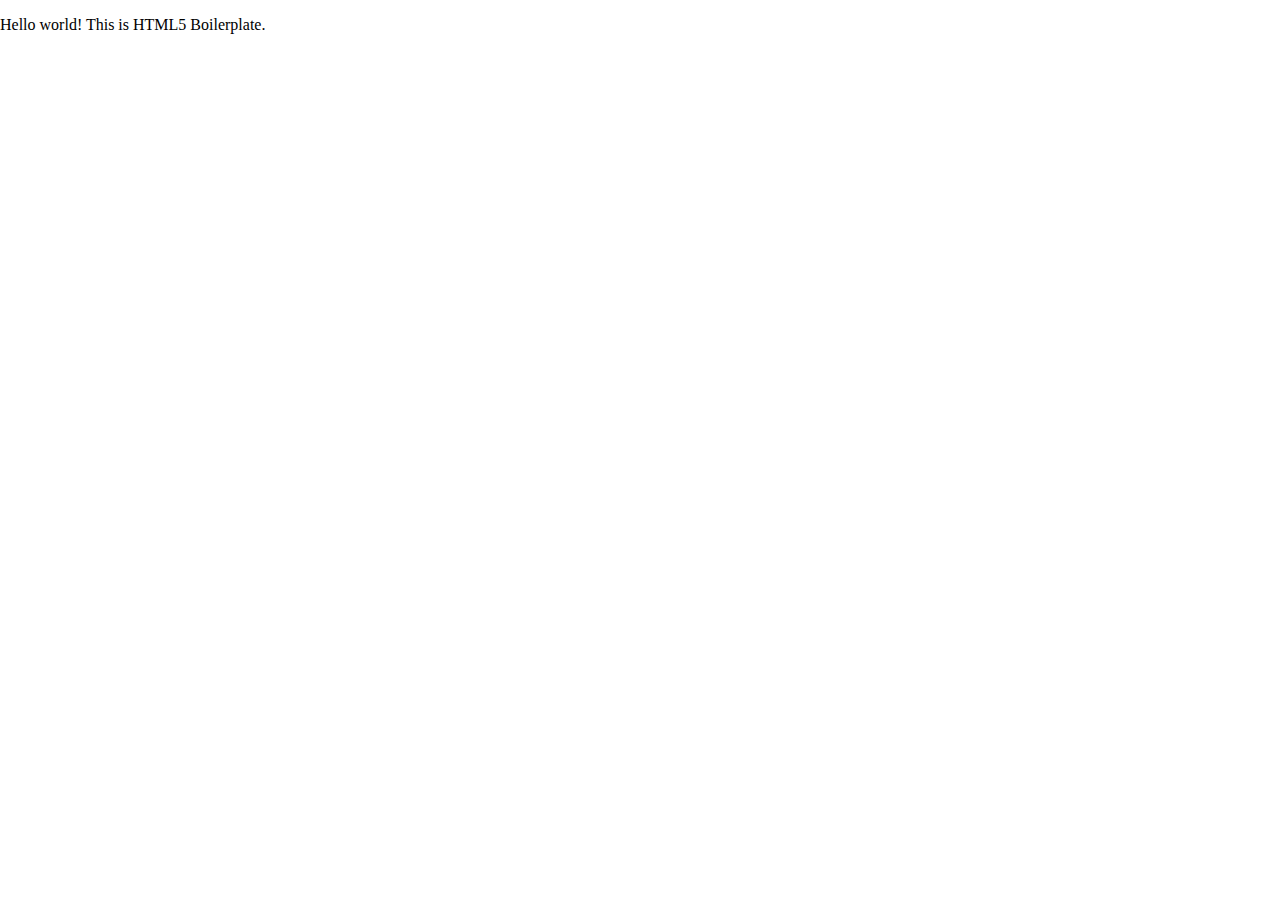
==== about/index.html @ 22f728cd "retreat website" ====
<!doctype html>
<html class="no-js" lang="">

<head>
  <meta charset="utf-8">
  <meta http-equiv="x-ua-compatible" content="ie=edge">
  <title></title>
  <meta name="description" content="">
  <meta name="viewport" content="width=device-width, initial-scale=1, shrink-to-fit=no">

  <link rel="manifest" href="site.webmanifest">
  <link rel="apple-touch-icon" href="icon.png">
  <!-- Place favicon.ico in the root directory -->

  <link rel="stylesheet" href="../css/normalize.css">
  <link rel="../stylesheet" href="css/main.css">
</head>

<body>
  <!--[if lte IE 9]>
    <p class="browserupgrade">You are using an <strong>outdated</strong> browser. Please <a href="https://browsehappy.com/">upgrade your browser</a> to improve your experience and security.</p>
  <![endif]-->

  <!-- Add your site or application content here -->
  <p>Hello world! This is HTML5 Boilerplate.</p>
  <script src="js/vendor/modernizr-3.6.0.min.js"></script>
  <script src="https://code.jquery.com/jquery-3.3.1.min.js" integrity="sha256-FgpCb/KJQlLNfOu91ta32o/NMZxltwRo8QtmkMRdAu8=" crossorigin="anonymous"></script>
  <script>window.jQuery || document.write('<script src="js/vendor/jquery-3.3.1.min.js"><\/script>')</script>
  <script src="js/plugins.js"></script>
  <script src="js/main.js"></script>

  <!-- Google Analytics: change UA-XXXXX-Y to be your site's ID. -->
  <script>
    window.ga = function () { ga.q.push(arguments) }; ga.q = []; ga.l = +new Date;
    ga('create', 'UA-XXXXX-Y', 'auto'); ga('send', 'pageview')
  </script>
  <script src="https://www.google-analytics.com/analytics.js" async defer></script>
</body>

</html>
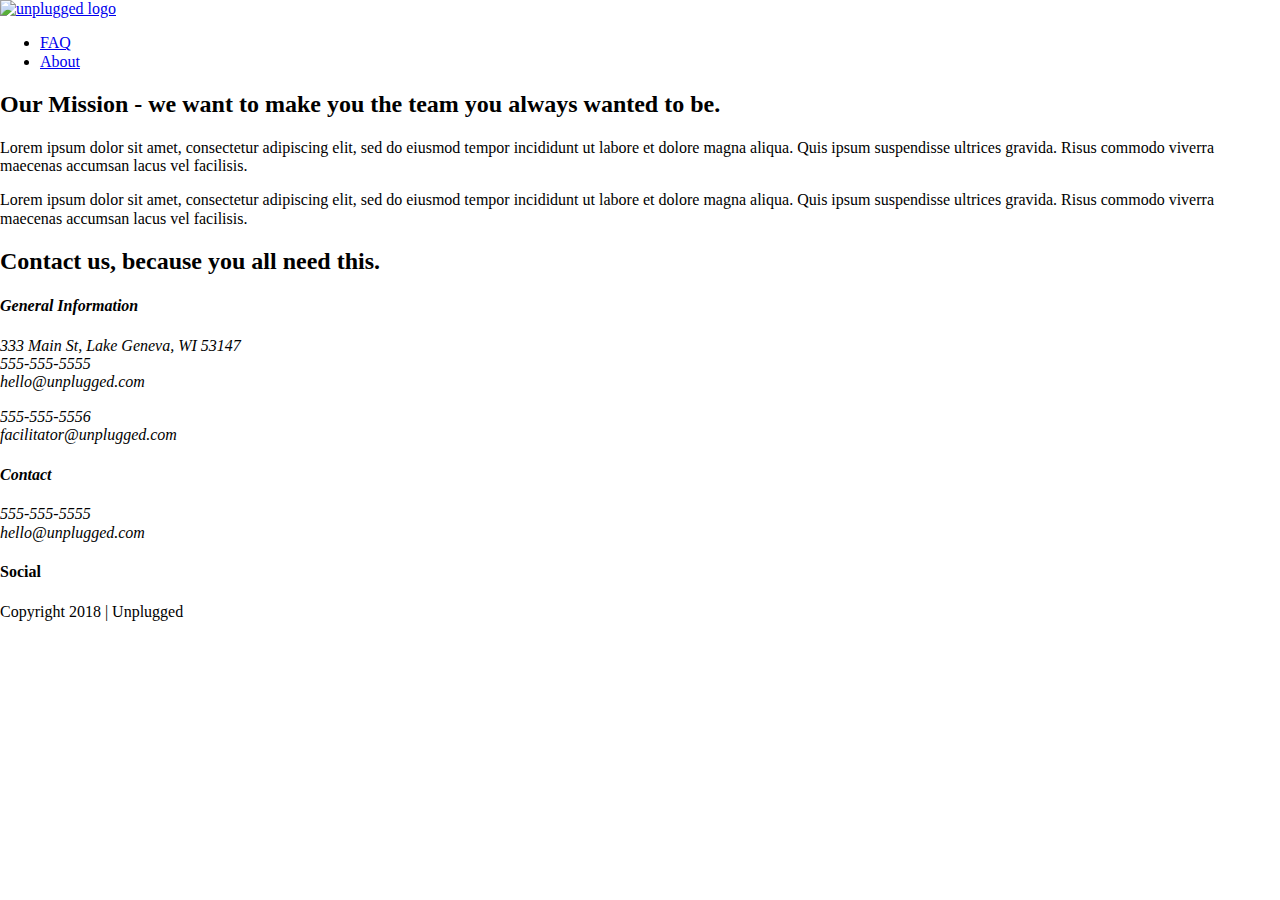
==== commit 25a3571a: "coded about page" ====
--- a/about/index.html
+++ b/about/index.html
@@ -9,7 +9,7 @@
   <meta name="viewport" content="width=device-width, initial-scale=1, shrink-to-fit=no">
 
   <link rel="manifest" href="site.webmanifest">
-  <link rel="apple-touch-icon" href="icon.png">
+  <link rel="apple-touch-icon" href="../icon.png">
   <!-- Place favicon.ico in the root directory -->
 
   <link rel="stylesheet" href="../css/normalize.css">
@@ -22,12 +22,113 @@
   <![endif]-->
 
   <!-- Add your site or application content here -->
-  <p>Hello world! This is HTML5 Boilerplate.</p>
-  <script src="js/vendor/modernizr-3.6.0.min.js"></script>
+  
+    <header>
+    <div class="content-wrapper">
+    <a href="#"> 
+        <img src="" alt="unplugged logo">
+    </a>
+        <div class="header-divider">
+        </div>
+    <nav>
+        <ul>
+            <li><a href="faq/index.html" target_blank>FAQ</a></li>
+            <li><a href="about/index.html" target_blank>About</a></li>        
+        </ul>   
+    </nav>
+    </div>
+</header>
+    
+<main>
+    <section class="mission">
+        <div class="content-wrapper">
+            <h2>Our Mission - we want to make you the team you always wanted to be.</h2>
+            
+            <div class="mission-content">
+                <p>
+                Lorem ipsum dolor sit amet, consectetur adipiscing elit, sed do eiusmod tempor incididunt ut labore et dolore magna aliqua. Quis ipsum suspendisse ultrices gravida. Risus commodo viverra maecenas accumsan lacus vel facilisis. 
+                </p>
+                <p>
+                Lorem ipsum dolor sit amet, consectetur adipiscing elit, sed do eiusmod tempor incididunt ut labore et dolore magna aliqua. Quis ipsum suspendisse ultrices gravida. Risus commodo viverra maecenas accumsan lacus vel facilisis. 
+                </p>        
+            </div>
+        </div>
+    </section><!-- mission section ends -->
+    
+    <section class="map">
+        <figure>
+        </figure>
+    </section><!-- map section ends -->
+    
+    <section class="contact-section">
+        <div class="content-wrapper">
+            <h2>Contact us, because you all need this.</h2>
+            <div class="general-contact">
+                <address class="contact">
+                    <h4>General Information</h4>
+                    <p>333 Main St, Lake Geneva, WI 53147<br>
+555-555-5555<br>
+hello@unplugged.com</p>
+                </address>
+            </div>
+            
+            <div class="facilitator-contact">
+                <address class="contact">
+                555-555-5556<br>
+facilitator@unplugged.com
+                </address>
+            </div>
+        </div>
+    
+    </section><!--contact section ends -->  
+    
+</main>
+    
+    <footer>
+    
+    <div class="content-wrapper">
+        <div class="footer-content">
+            <address class="contact">
+                <h4>Contact</h4>
+                <p>
+                    555-555-5555<br> hello@unplugged.com                
+                </p>            
+            </address>
+            
+            <div class="social">
+                <h4>Social</h4>
+                <div class="social-icons">
+                    <p><a href="https://www.facebook.com" target="_blank"></a></p>
+                    <p><a href="https://www.twitter.com" target="_blank"></a></p>
+                    <p><a href="https://www.instagram.com" target="_blank"></a></p>
+                </div>
+            
+            </div> <!--social div ends-->
+        
+        </div> <!-- footer content ends -->
+        
+        
+    </div> <!--footer content wrapper ends-->  
+    
+    <div class="copyright">
+        <p>Copyright 2018 | Unplugged</p>
+    </div>
+    
+</footer>
+    
+    
+    
+    
+    
+    
+    
+    
+    
+  <script src="../js/vendor/modernizr-3.6.0.min.js"></script>
   <script src="https://code.jquery.com/jquery-3.3.1.min.js" integrity="sha256-FgpCb/KJQlLNfOu91ta32o/NMZxltwRo8QtmkMRdAu8=" crossorigin="anonymous"></script>
-  <script>window.jQuery || document.write('<script src="js/vendor/jquery-3.3.1.min.js"><\/script>')</script>
-  <script src="js/plugins.js"></script>
-  <script src="js/main.js"></script>
+  <script>window.jQuery || document.write('<script src="../js/vendor/jquery-3.3.1.min.js"><\/script>')</script>
+  <script src="../js/plugins.js"></script>
+  <script src="../js/main.js"></script>
 
   <!-- Google Analytics: change UA-XXXXX-Y to be your site's ID. -->
   <script>
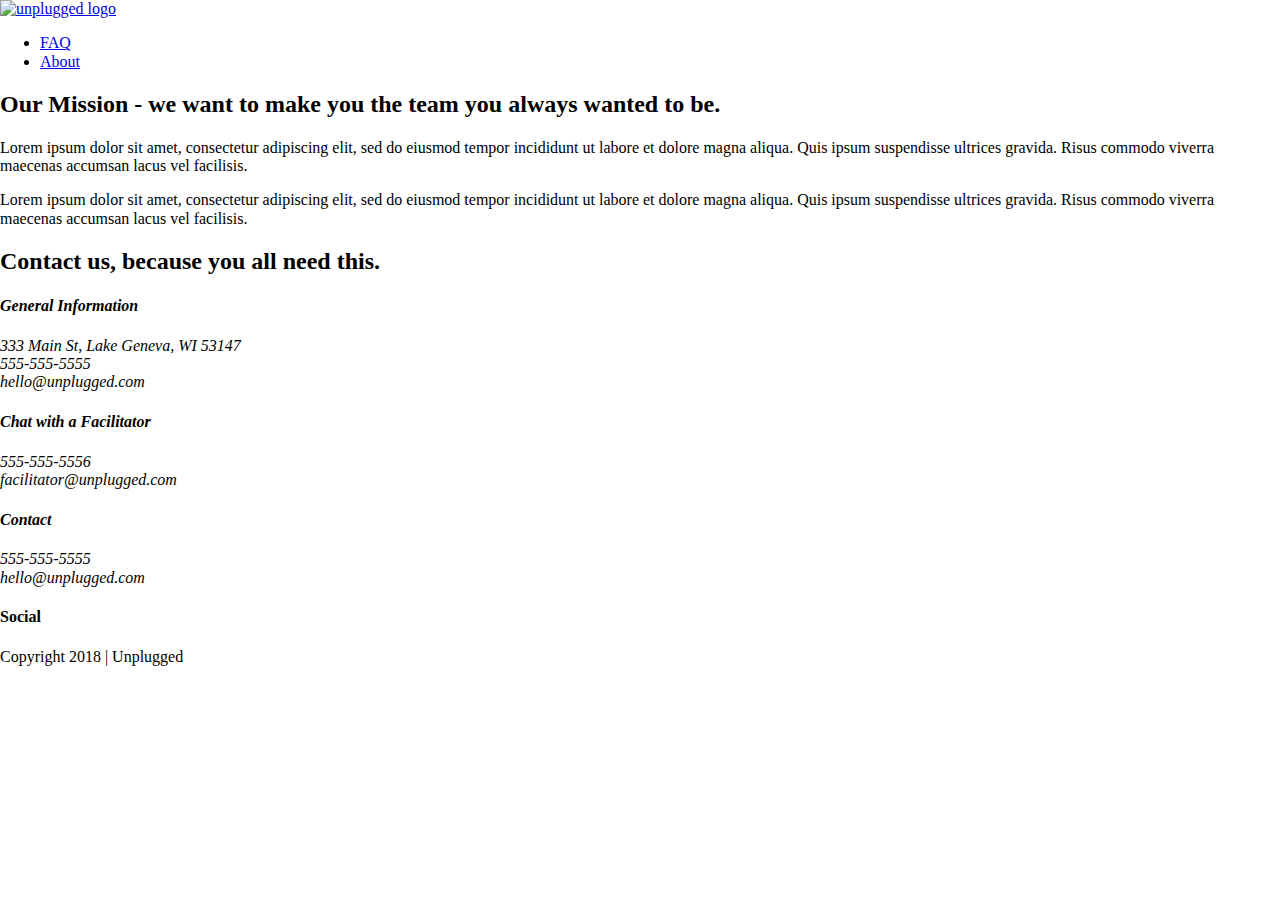
==== commit 60397a07: "corrections to about page" ====
--- a/about/index.html
+++ b/about/index.html
@@ -63,26 +63,26 @@
     <section class="contact-section">
         <div class="content-wrapper">
             <h2>Contact us, because you all need this.</h2>
-            <div class="general-contact">
-                <address class="contact">
+                <address class="contact-content">
+                    <div>
                     <h4>General Information</h4>
                     <p>333 Main St, Lake Geneva, WI 53147<br>
 555-555-5555<br>
 hello@unplugged.com</p>
-                </address>
             </div>
             
-            <div class="facilitator-contact">
-                <address class="contact">
+            <div>
+                <h4>Chat with a Facilitator</h4>
+                <p>
                 555-555-5556<br>
 facilitator@unplugged.com
-                </address>
+                </p>
             </div>
-        </div>
+        </address><!--contact content ends -->
+    </div> <!-- contact content wrapper ends -->
+</section><!--contact section ends -->  
     
-    </section><!--contact section ends -->  
-    
-</main>
+</main><!-- main warpper ends -->
     
     <footer>
     
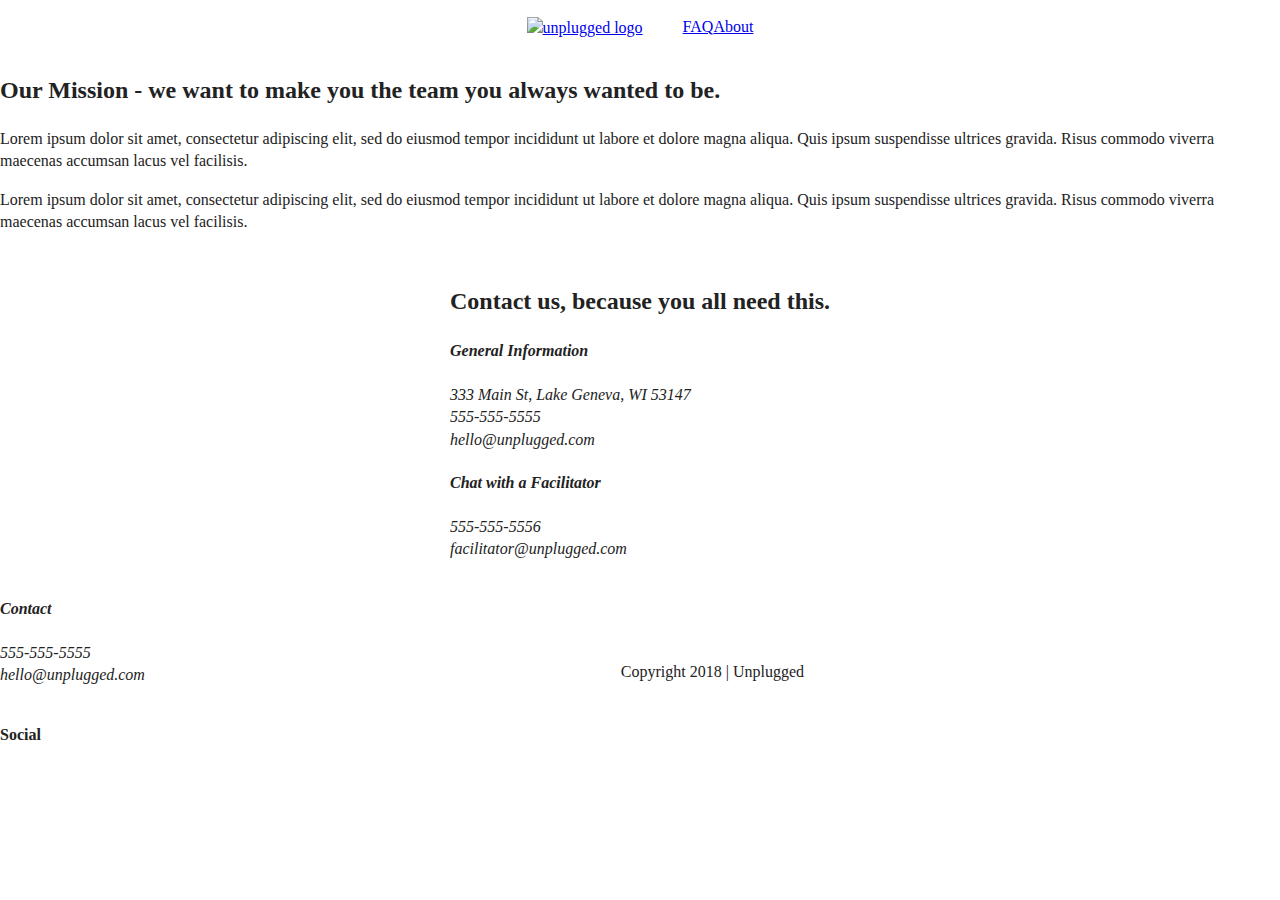
==== commit 1251619a: "css layout styles added" ====
--- a/about/index.html
+++ b/about/index.html
@@ -13,7 +13,7 @@
   <!-- Place favicon.ico in the root directory -->
 
   <link rel="stylesheet" href="../css/normalize.css">
-  <link rel="../stylesheet" href="css/main.css">
+  <link rel="stylesheet" href="../css/main.css">
 </head>
 
 <body>
@@ -32,8 +32,8 @@
         </div>
     <nav>
         <ul>
-            <li><a href="faq/index.html" target_blank>FAQ</a></li>
-            <li><a href="about/index.html" target_blank>About</a></li>        
+            <li><a href="../faq/index.html" target="_blank">FAQ</a></li>
+            <li><a href="../about/index.html" target="_blank">About</a></li>        
         </ul>   
     </nav>
     </div>
--- a/css/main.css
+++ b/css/main.css
@@ -0,0 +1,462 @@
+/*! HTML5 Boilerplate v6.1.0 | MIT License | https://html5boilerplate.com/ */
+
+/*
+ * What follows is the result of much research on cross-browser styling.
+ * Credit left inline and big thanks to Nicolas Gallagher, Jonathan Neal,
+ * Kroc Camen, and the H5BP dev community and team.
+ */
+
+/* ==========================================================================
+   Base styles: opinionated defaults
+   ========================================================================== */
+
+html {
+    color: #222;
+    font-size: 1em;
+    line-height: 1.4;
+}
+
+/*
+ * Remove text-shadow in selection highlight:
+ * https://twitter.com/miketaylr/status/12228805301
+ *
+ * Vendor-prefixed and regular ::selection selectors cannot be combined:
+ * https://stackoverflow.com/a/16982510/7133471
+ *
+ * Customize the background color to match your design.
+ */
+
+::-moz-selection {
+    background: #b3d4fc;
+    text-shadow: none;
+}
+
+::selection {
+    background: #b3d4fc;
+    text-shadow: none;
+}
+
+/*
+ * A better looking default horizontal rule
+ */
+
+hr {
+    display: block;
+    height: 1px;
+    border: 0;
+    border-top: 1px solid #ccc;
+    margin: 1em 0;
+    padding: 0;
+}
+
+/*
+ * Remove the gap between audio, canvas, iframes,
+ * images, videos and the bottom of their containers:
+ * https://github.com/h5bp/html5-boilerplate/issues/440
+ */
+
+audio,
+canvas,
+iframe,
+img,
+svg,
+video {
+    vertical-align: middle;
+}
+
+/*
+ * Remove default fieldset styles.
+ */
+
+fieldset {
+    border: 0;
+    margin: 0;
+    padding: 0;
+}
+
+/*
+ * Allow only vertical resizing of textareas.
+ */
+
+textarea {
+    resize: vertical;
+}
+
+/* ==========================================================================
+   Browser Upgrade Prompt
+   ========================================================================== */
+
+.browserupgrade {
+    margin: 0.2em 0;
+    background: #ccc;
+    color: #000;
+    padding: 0.2em 0;
+}
+
+/* ==========================================================================
+   Author's custom styles
+   ========================================================================== */
+
+
+/*-------base header/footer styles ------*/
+
+header,
+footer {
+    display: flex;
+    justify-content: center;
+    align-items: center;
+    flex-flow: row wrap;
+}
+
+
+header .content-wrapper {
+    display: flex;
+    justify-content: center;
+    align-items: center;
+    flex-flow: row wrap;
+}
+
+header nav {
+    display: flex;
+    justify-content: space-around;
+    align-items: center;
+    flex-flow: row wrap;
+    
+}
+
+header nav ul {
+    display: flex;
+    justify-content: space-around;
+    list-style-type: none;
+    
+}
+
+
+.header-divider {
+    justify-content: center;
+    
+}
+
+header figure(
+
+)
+
+footer .social-icons {
+    display: flex;
+    justify-content: space-around;
+    align-items: center;
+}
+
+footer .social-icons p {
+  display: flex;
+  justify-content: center;
+  align-items: center;
+}
+
+footer .social {
+  display: flex;
+  justify-content: space-between;
+  align-items: center;
+}
+
+
+
+/*-------mobile styles homepage-------*/
+
+
+/*hero area*/
+
+.hero-area {
+    display: flex;
+    justify-content: center;
+    flex-flow: row wrap;
+    
+}
+
+/*aside*/
+
+aside {
+    display: flex;
+    justify-content: center;
+    flex-flow: row wrap;
+    align-items: center;
+    
+}
+
+
+.form-description {
+    display: flex;
+    justify-content: center;
+    flex-flow: row wrap;
+    align-items: center;
+    
+}
+
+.form {
+    
+}
+
+
+/*features*/
+
+.features {
+    display: flex;
+  justify-content: center;
+  flex-flow: row wrap;
+}
+
+.features .features-items {
+  display: flex;
+  justify-content: center;
+  align-items: center;
+  flex-flow: row wrap;
+}
+
+.features article {
+    
+}
+
+.features-item-description p {
+    
+    
+}
+
+/*reviews*/
+
+.reviews {
+    display: flex;
+  justify-content: center;
+  flex-flow: row wrap;
+}
+
+.reviews article {
+    
+}
+
+
+/*=========About page=========*/
+
+.mission {
+     display: flex;
+  justify-content: center;
+  align-items: center;
+  flex-flow: row wrap;
+}
+
+.contact-section {
+  display: flex;
+  justify-content: center;
+  align-items: center;
+  flex-flow: row wrap;
+}
+
+
+/*===========FAQ page=========*/
+
+.faq {
+  display: flex;
+  justify-content: center;
+  align-items: center;
+  flex-flow: row wrap;
+}
+
+.faq .content-wrapper {
+  display: flex;
+  justify-content: center;
+  align-items: center;
+  flex-flow: row wrap;
+}
+
+
+/*footer styles*/
+
+.footer-content {
+    
+    
+}
+
+.social {
+    
+}
+
+.copyright {
+    clear: both;
+    margin: auto;
+}
+
+
+
+
+
+/* ==========================================================================
+   Helper classes
+   ========================================================================== */
+
+/*
+ * Hide visually and from screen readers
+ */
+
+.hidden {
+    display: none !important;
+}
+
+/*
+ * Hide only visually, but have it available for screen readers:
+ * https://snook.ca/archives/html_and_css/hiding-content-for-accessibility
+ *
+ * 1. For long content, line feeds are not interpreted as spaces and small width
+ *    causes content to wrap 1 word per line:
+ *    https://medium.com/@jessebeach/beware-smushed-off-screen-accessible-text-5952a4c2cbfe
+ */
+
+.visuallyhidden {
+    border: 0;
+    clip: rect(0 0 0 0);
+    height: 1px;
+    margin: -1px;
+    overflow: hidden;
+    padding: 0;
+    position: absolute;
+    width: 1px;
+    white-space: nowrap; /* 1 */
+}
+
+/*
+ * Extends the .visuallyhidden class to allow the element
+ * to be focusable when navigated to via the keyboard:
+ * https://www.drupal.org/node/897638
+ */
+
+.visuallyhidden.focusable:active,
+.visuallyhidden.focusable:focus {
+    clip: auto;
+    height: auto;
+    margin: 0;
+    overflow: visible;
+    position: static;
+    width: auto;
+    white-space: inherit;
+}
+
+/*
+ * Hide visually and from screen readers, but maintain layout
+ */
+
+.invisible {
+    visibility: hidden;
+}
+
+/*
+ * Clearfix: contain floats
+ *
+ * For modern browsers
+ * 1. The space content is one way to avoid an Opera bug when the
+ *    `contenteditable` attribute is included anywhere else in the document.
+ *    Otherwise it causes space to appear at the top and bottom of elements
+ *    that receive the `clearfix` class.
+ * 2. The use of `table` rather than `block` is only necessary if using
+ *    `:before` to contain the top-margins of child elements.
+ */
+
+.clearfix:before,
+.clearfix:after {
+    content: " "; /* 1 */
+    display: table; /* 2 */
+}
+
+.clearfix:after {
+    clear: both;
+}
+
+/* ==========================================================================
+   EXAMPLE Media Queries for Responsive Design.
+   These examples override the primary ('mobile first') styles.
+   Modify as content requires.
+   ========================================================================== */
+
+@media only screen and (min-width: 35em) {
+    /* Style adjustments for viewports that meet the condition */
+}
+
+@media print,
+       (-webkit-min-device-pixel-ratio: 1.25),
+       (min-resolution: 1.25dppx),
+       (min-resolution: 120dpi) {
+    /* Style adjustments for high resolution devices */
+}
+
+/* ==========================================================================
+   Print styles.
+   Inlined to avoid the additional HTTP request:
+   https://www.phpied.com/delay-loading-your-print-css/
+   ========================================================================== */
+
+@media print {
+    *,
+    *:before,
+    *:after {
+        background: transparent !important;
+        color: #000 !important; /* Black prints faster */
+        -webkit-box-shadow: none !important;
+        box-shadow: none !important;
+        text-shadow: none !important;
+    }
+
+    a,
+    a:visited {
+        text-decoration: underline;
+    }
+
+    a[href]:after {
+        content: " (" attr(href) ")";
+    }
+
+    abbr[title]:after {
+        content: " (" attr(title) ")";
+    }
+
+    /*
+     * Don't show links that are fragment identifiers,
+     * or use the `javascript:` pseudo protocol
+     */
+
+    a[href^="#"]:after,
+    a[href^="javascript:"]:after {
+        content: "";
+    }
+
+    pre {
+        white-space: pre-wrap !important;
+    }
+    pre,
+    blockquote {
+        border: 1px solid #999;
+        page-break-inside: avoid;
+    }
+
+    /*
+     * Printing Tables:
+     * http://css-discuss.incutio.com/wiki/Printing_Tables
+     */
+
+    thead {
+        display: table-header-group;
+    }
+
+    tr,
+    img {
+        page-break-inside: avoid;
+    }
+
+    p,
+    h2,
+    h3 {
+        orphans: 3;
+        widows: 3;
+    }
+
+    h2,
+    h3 {
+        page-break-after: avoid;
+    }
+}
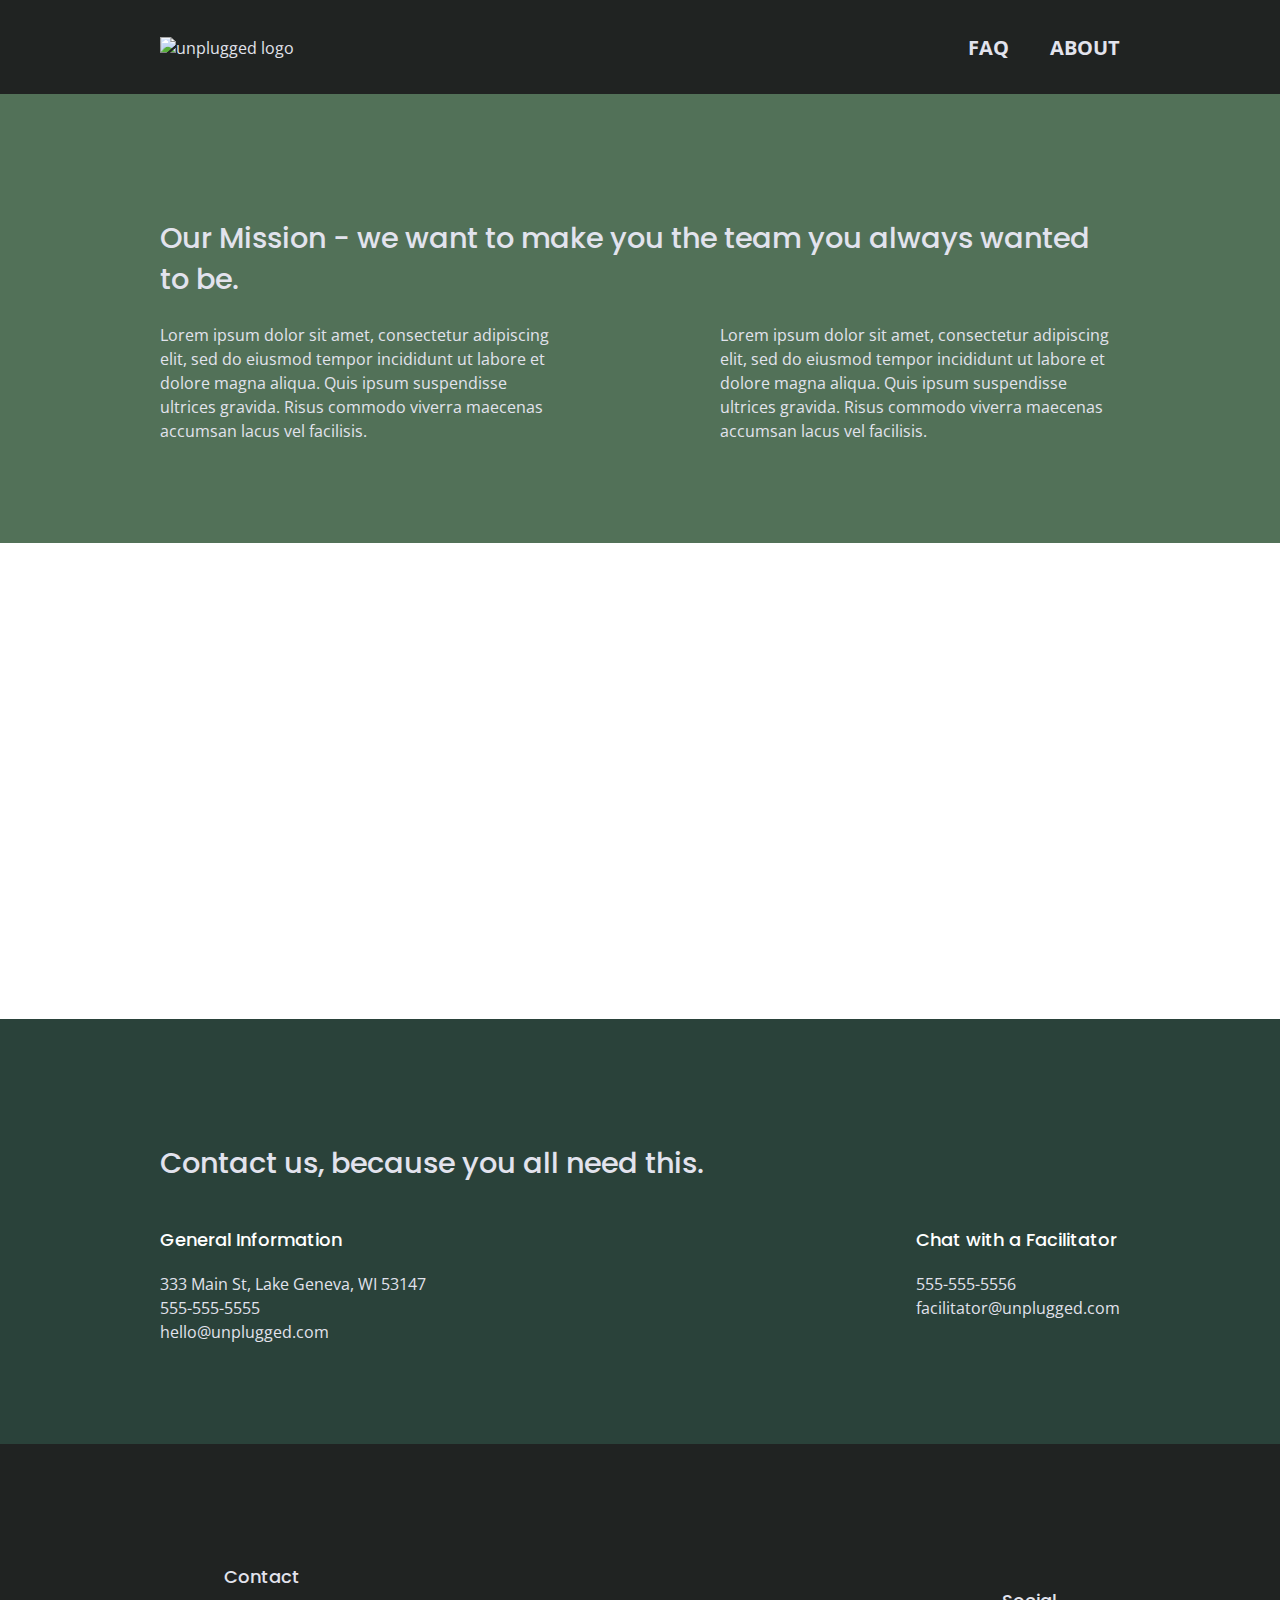
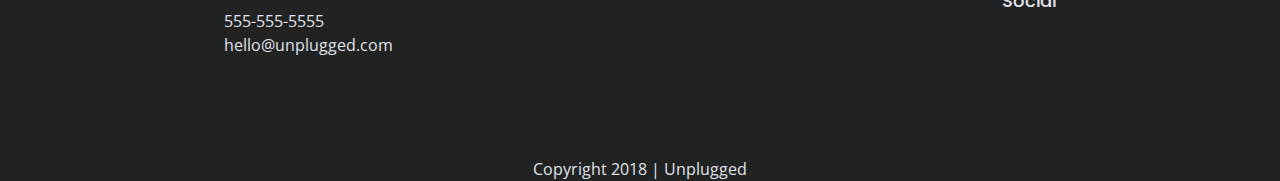
==== commit 1d9b117b: "iframe added" ====
--- a/about/index.html
+++ b/about/index.html
@@ -14,6 +14,8 @@
 
   <link rel="stylesheet" href="../css/normalize.css">
   <link rel="stylesheet" href="../css/main.css">
+    <!-- Google Fonts -->
+<link href="https://fonts.googleapis.com/css?family=Open+Sans:400,700|Poppins:500,700" rel="stylesheet">
 </head>
 
 <body>
@@ -57,6 +59,7 @@
     
     <section class="map">
         <figure>
+            <iframe src="https://www.google.com/maps/embed?pb=!1m18!1m12!1m3!1d2485.069296298254!2d-0.24283804922064678!3d51.4752423207758!2m3!1f0!2f0!3f0!3m2!1i1024!2i768!4f13.1!3m3!1m2!1s0x48760e55d57936c3%3A0xb6bf6573d5e79a10!2sOlympic+Studios!5e0!3m2!1sen!2suk!4v1547724077873" width="600" height="450" frameborder="0" style="border:0" allowfullscreen></iframe>
         </figure>
     </section><!-- map section ends -->
     
--- a/css/main.css
+++ b/css/main.css
@@ -97,6 +97,70 @@
    Author's custom styles
    ========================================================================== */
 
+/*----------general styles-----------*/
+
+html {
+    font-size: 16px;
+}
+
+body {
+    color: #e2e3ed;
+    font-family: 'Open Sans', sans-serif;
+    font-size: 1em;
+    text-align: left;
+}
+
+ul, ol {
+    list-style-type: none;
+}
+
+h2 {
+    font-family: 'Poppins', sans-serif;
+    font-size: 1.8em;
+    font-weight: 500;
+}
+ 
+h3, 
+h4 {
+    font-family: 'Poppins', sans-serif;
+    font-size: 1.125em;
+    font-weight: 500;
+    margin: 20px 0;
+}
+
+a {
+     color: #e2e3ed;
+     text-decoration: none;
+}
+
+p {
+    line-height: 1.5em;
+    font-size: 1em;
+    margin: 0;
+}
+
+figure {
+  margin: 0;
+}
+ 
+address {
+ font-style: normal;
+}
+ 
+.content-wrapper {
+    width: 90%;
+    margin: 50px 0;
+}
+
+img {
+    width: 100%;
+}
+
+/*--------base styles mobile----------*/
+
+
+
+
 
 /*-------base header/footer styles ------*/
 
@@ -106,6 +170,11 @@
     justify-content: center;
     align-items: center;
     flex-flow: row wrap;
+    background-color: #202322;    
+}
+
+header {
+    padding: 15px 0;
 }
 
 
@@ -114,6 +183,14 @@
     justify-content: center;
     align-items: center;
     flex-flow: row wrap;
+    margin: 0;
+}
+
+.header-divider {
+  width: 100%;
+  height: 1px;
+  margin: 10px 0 20px 0;
+    background: #3a3a3a; 
 }
 
 header nav {
@@ -121,14 +198,20 @@
     justify-content: space-around;
     align-items: center;
     flex-flow: row wrap;
-    
+    width: 60%;
+    font-size: 1.125em;
+  font-weight: 700;
+    text-transform: uppercase;    
 }
 
 header nav ul {
     display: flex;
     justify-content: space-around;
-    list-style-type: none;
-    
+    width: 100%;    
+}
+
+header nav ul li {
+  font-size: 1.125em;
 }
 
 
@@ -140,6 +223,17 @@
 header figure(
 
 )
+
+
+footer {
+    /*color: #ffffff;*/
+    text-align: center;
+    flex-direction: column;
+}
+
+footer p {
+  margin: 0;
+}
 
 footer .social-icons {
     display: flex;
@@ -159,6 +253,19 @@
   align-items: center;
 }
 
+footer .content-wrapper {
+    width: 55%;
+    margin: 50px 0;
+}
+
+footer .contact {
+  margin-bottom: 50px;
+}
+
+footer .copyright {
+  margin: 20px 0;
+}
+
 
 
 /*-------mobile styles homepage-------*/
@@ -170,7 +277,14 @@
     display: flex;
     justify-content: center;
     flex-flow: row wrap;
-    
+    background: url('../img/jake-melara-30679-unsplash.jpg') center no-repeat #333;
+    background-size: cover;
+    height: 37.5em;
+    
+}
+
+.hero-area h1 {
+  font-size: 2.25em;
 }
 
 /*aside*/
@@ -180,9 +294,10 @@
     justify-content: center;
     flex-flow: row wrap;
     align-items: center;
-    
-}
-
+  background-color: #527158;
+    color: #e2e3ed;
+    
+}
 
 .form-description {
     display: flex;
@@ -192,8 +307,27 @@
     
 }
 
-.form {
-    
+input[type=text] {
+    box-sizing: border-box;
+    width: 100%;
+    color: #9d9ea4;
+    font-style: italic;
+    background-color: #e1e2ea;
+    padding: 10px 0;
+}
+
+input[type=button] {
+    width: 100%;
+    margin-top: 20px;
+    padding: 10px 0;
+    background-color: #2a423a;
+    font-family: 'Poppins', Helvetica, Arial, sans-serif;
+    color: #e2e3ed;
+    font-size: 1.5em;
+    font-weight: 500;
+    border: none;
+    text-transform: uppercase;
+    text-align: center;
 }
 
 
@@ -203,7 +337,11 @@
     display: flex;
   justify-content: center;
   flex-flow: row wrap;
-}
+   /*color: 000000;*/
+background: url('../img/dark-background-retreat.jpg') no-repeat center;
+    background-size: cover;
+}
+
 
 .features .features-items {
   display: flex;
@@ -213,8 +351,23 @@
 }
 
 .features article {
-    
-}
+    width: 55%;
+    margin: 30px 0;
+}
+
+
+.features p {
+  text-align: center;
+  margin: 0;
+}
+
+
+/*.features h2 {
+  margin-bottom: 60px;
+} 
+
+*/
+
 
 .features-item-description p {
     
@@ -227,20 +380,32 @@
     display: flex;
   justify-content: center;
   flex-flow: row wrap;
-}
-
-.reviews article {
-    
+    background-color: #2a423a;
+    color: #e2e3ed;
+}
+
+
+
+.reviews h2 {
+  margin-bottom: 40px;
+  line-height: 1;
+}
+
+.reviews h3 {
+    width: 55%;
+    margin: 20px 0;
 }
 
 
 /*=========About page=========*/
 
 .mission {
-     display: flex;
-  justify-content: center;
-  align-items: center;
-  flex-flow: row wrap;
+    display: flex;
+  justify-content: center;
+  align-items: center;
+  flex-flow: row wrap;
+    background-color: #527158;
+    color: #e2e3ed;
 }
 
 .contact-section {
@@ -248,8 +413,37 @@
   justify-content: center;
   align-items: center;
   flex-flow: row wrap;
-}
-
+    background-color: #2a423a;
+}
+
+.contact-section h2, p {
+    color: #e2e3ed;
+}
+
+.contact-section h4 {
+    color: #ffffff;
+}
+
+/*.contact-content p {
+  margin: 0;
+}*/
+
+.map figure {
+    position:relative;
+    padding-bottom: 37.2%;
+    width: 100%;
+    height: 0;
+    overflow: hidden;
+}
+
+.map iframe {
+    width: 100%;
+    height: 100%;
+    position:absolute;
+    top: 0;
+    left: 0;
+    
+}
 
 /*===========FAQ page=========*/
 
@@ -258,13 +452,34 @@
   justify-content: center;
   align-items: center;
   flex-flow: row wrap;
+    color: #e2e3ed;
+    background-color: #527158;
 }
 
 .faq .content-wrapper {
+margin: 50px 0 0 0;
   display: flex;
   justify-content: center;
   align-items: center;
   flex-flow: row wrap;
+    
+}
+
+.faq h2 {
+  margin-bottom: 40px;
+  line-height: 1;
+}
+
+
+.faq-content h4 {
+  line-height: 1.333;
+  font-weight: 500;
+}
+
+
+
+.faq-content {
+  margin-bottom: 50px;
 }
 
 
@@ -279,10 +494,6 @@
     
 }
 
-.copyright {
-    clear: both;
-    margin: auto;
-}
 
 
 
@@ -374,8 +585,309 @@
    Modify as content requires.
    ========================================================================== */
 
-@media only screen and (min-width: 35em) {
-    /* Style adjustments for viewports that meet the condition */
+@media only screen and (min-width: 768px) {
+    /* Tablet styles here */
+
+/*general styles*/
+
+.content-wrapper {
+    max-width: 640px;
+    margin: 100px 0;
+    }
+        
+           
+        
+/*header styles*/
+
+
+header {
+    justify-content: space-around;
+}
+
+header .content-wrapper {
+    justify-content: space-between;
+    width: 100%;
+}
+    
+      header figure {
+    width: 30%;
+  }
+
+header nav {
+    width: 20%;
+        
+    }
+    
+
+header nav ul {
+    justify-content: space-between;
+    
+}
+
+
+.header-divider {
+    display: none;
+}
+
+
+/*hero area*/
+
+
+
+/*aside*/
+
+aside .content-wrapper {
+    display: flex;
+    justify-content: space-between;
+    flex-flow: row-wrap;
+    margin: 50px 0;
+}
+
+.form-description  {
+    width: 35%;
+    margin: 0;
+}
+
+.form {
+    width: 35%;
+    margin: 0;
+}
+
+
+/*features*/
+
+.features article {
+    display: flex;
+    justify-content: center;
+    flex-flow: column wrap;
+    align-items: center;
+    flex-basis: 50%;
+
+}
+    
+    .features-item-description {
+        width: 50%;
+    }
+
+/*reviews*/
+    
+
+.reviews h2 {
+    width: 90%;
+}
+
+ 
+  .reviews article div {
+    width: 49%;
+  }
+    
+    .reviews article figure {
+        width: 49%;
+    }
+    
+    .reviews article {
+        display: flex;
+        justify-content: space-between;
+    } 
+    
+    .reviews h3 {
+    width: 55%;
+    margin: 0;
+}
+
+/*footer styles*/
+
+footer .content-wrapper {   
+    width: 65%;
+    margin: 100px 0;
+}
+
+.footer-content {
+    display: flex;
+    justify-content: space-between;
+    align-items: center;
+   
+}
+  
+footer .contact {
+    margin-bottom: 0;
+  }
+    
+
+    footer .copyright {
+        width: 100%;
+        margin: auto;
+        justify-content: center;
+        align-items: center;
+        display: flex;
+    }
+
+    
+
+    
+/*----------About page----------*/
+
+
+/*.mission {
+     display: flex;
+  justify-content: center;
+  align-items: center;
+  flex-flow: row wrap;
+}
+
+.contact-section {
+  display: flex;
+  justify-content: center;
+  align-items: center;
+  flex-flow: row wrap;
+}*/
+
+
+.mission-content {
+    display: flex;
+    justify-content: space-between;
+    align-items: center; 
+   
+}
+
+
+.mission-content p {
+   width: 40%;
+}
+
+.contact-content {
+    display: flex;
+    justify-content: space-between;
+  align-items: flex-start;
+}
+    
+      .contact-section .content-wrapper h2 {
+    width: 80%;
+}
+
+ /*----------FAQ page---------*/
+
+
+
+/*.faq {
+  display: flex;
+  justify-content: center;
+  align-items: center;
+  flex-flow: row wrap;
+}
+
+.faq .content-wrapper {
+    /*margin: 50px 0 0 0;*/
+  /*display: flex;
+  justify-content: center;
+  align-items: center;
+  flex-flow: row wrap;
+}
+*/
+
+
+.faq .content-wrapper {
+    justify-content: space-between;
+
+}
+
+.faq-content {
+
+    flex-basis: 40%; 
+}
+
+.faq h2 {
+    width: 100%;
+}
+}
+
+
+@media only screen and (min-width: 1200px) {
+    /* Desktop styles here */
+    
+    
+/*general styles*/
+    
+ .content-wrapper {
+      max-width: 960px;
+    }
+    
+    
+/*header styles*/
+    
+    
+ /* Aside */
+  aside .content-wrapper {
+    justify-content: space-around;
+  }
+    
+ 
+    
+ .form-description  {
+    width: 30%;
+ 
+}
+
+.form {
+    width: 30%;
+  
+}
+    
+    
+/*features*/
+    
+    .features article {
+flex-basis: 33%;
+    }
+    
+    
+   /* Reviews */
+  .reviews article div {
+    width: 40%;
+  } 
+    
+    
+    .reviews h3 {
+        font-size: 1.6em;
+        width: 60%;
+        margin-bottom: 5%;
+    }
+    
+ /*-------About page-------*/ 
+    
+
+    .mission-content p {
+        flex-basis: 400px;
+    }
+    
+      .mission h2 {
+        width: 100%;
+    } 
+    
+    
+    .contact-section {
+        width: 100%;
+    }
+    
+    .content-wrapper h2 {
+        width: 100%;
+    }
+    
+    
+  /*--------FAQ page-------*/
+    
+
+   .faq h2 {
+    width: 100%;
+  }
+
+    
+    .faq-content {
+    flex-basis: 35%;
+  }
+    
+    
+    
 }
 
 @media print,
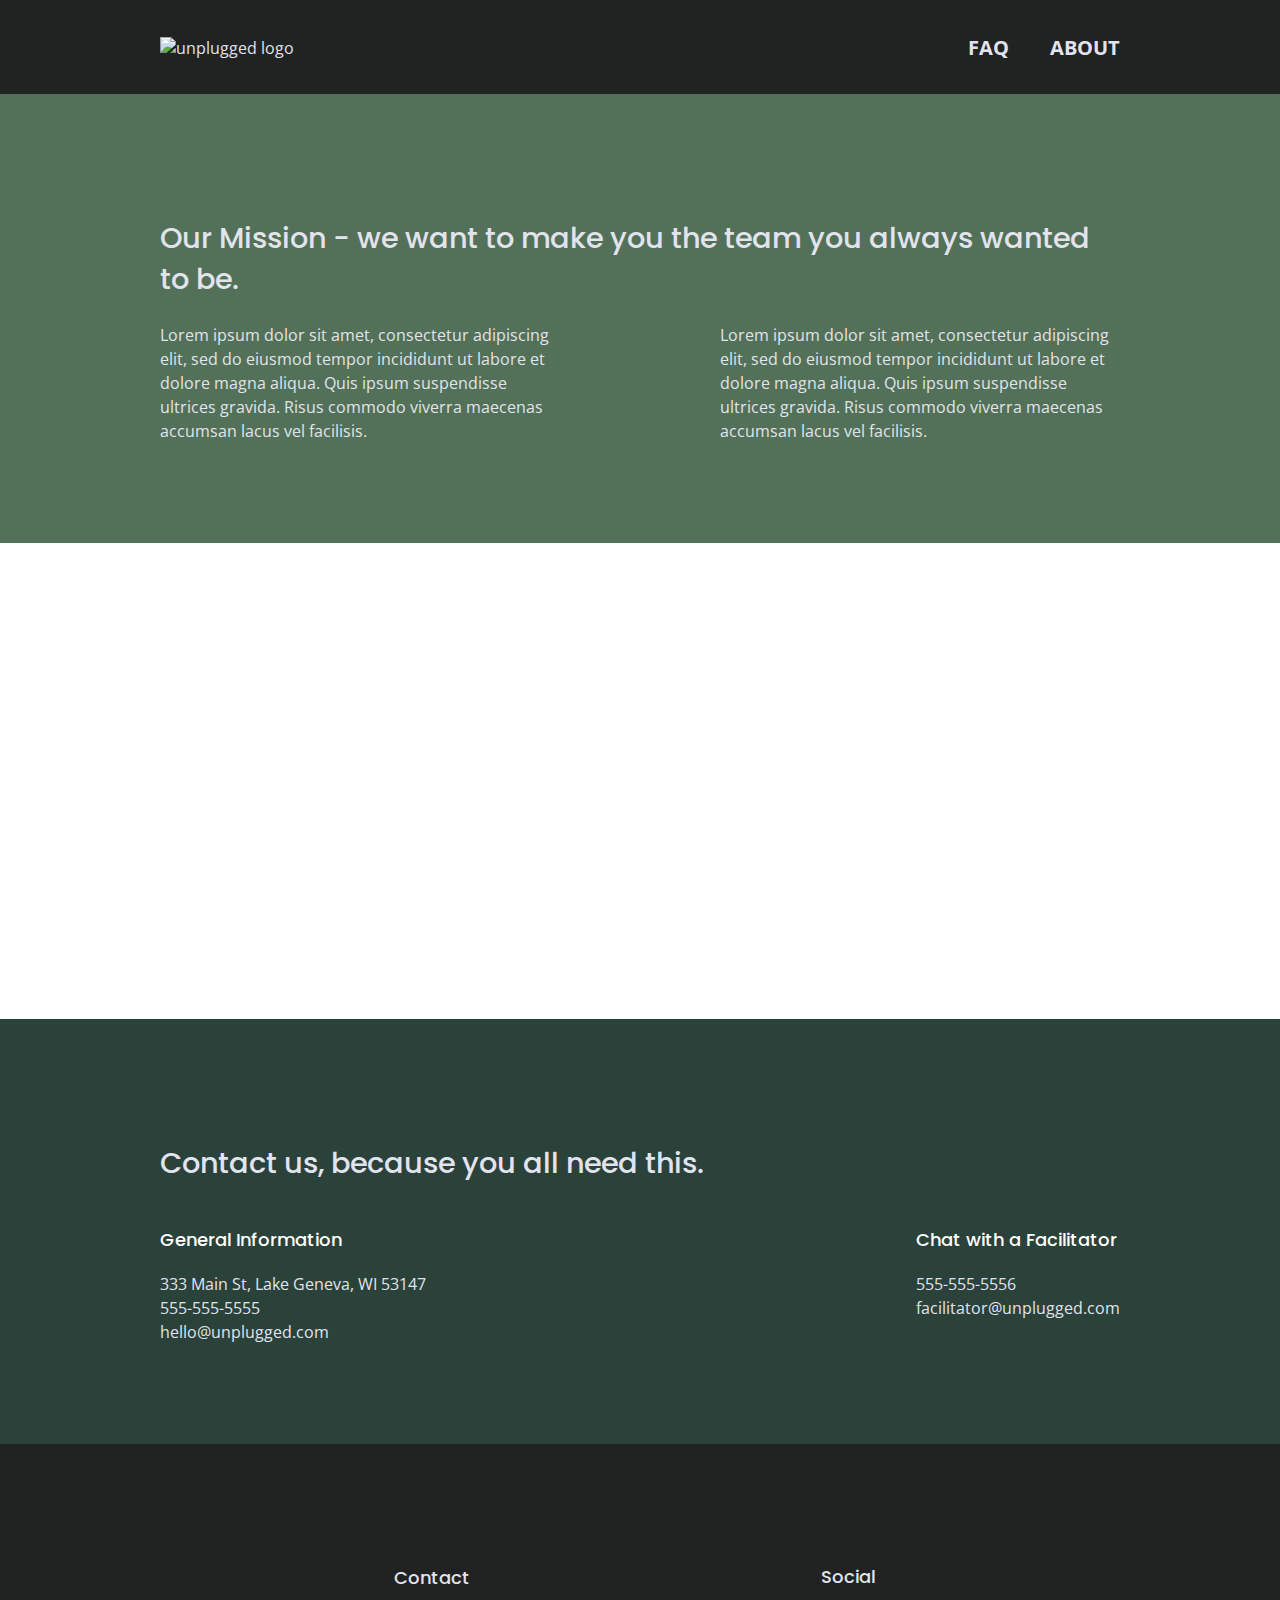
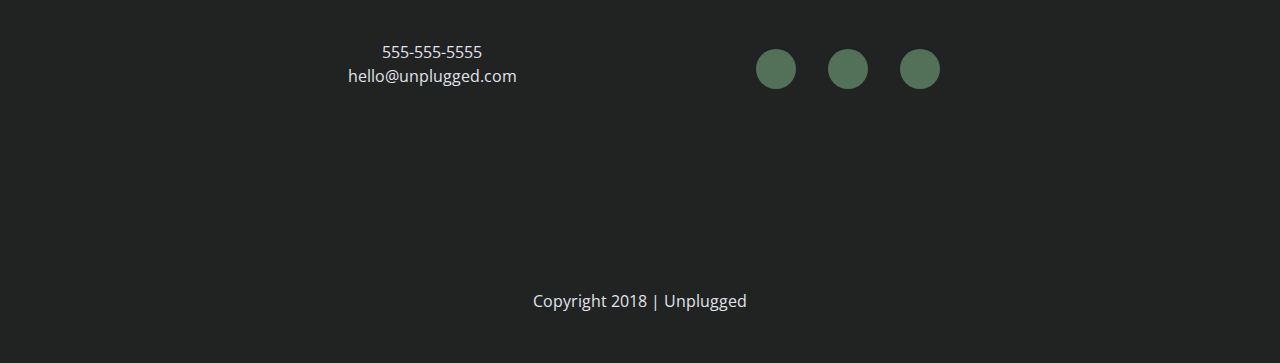
==== commit 1dcac3e0: "footer finished on all pages" ====
--- a/about/index.html
+++ b/about/index.html
@@ -16,6 +16,7 @@
   <link rel="stylesheet" href="../css/main.css">
     <!-- Google Fonts -->
 <link href="https://fonts.googleapis.com/css?family=Open+Sans:400,700|Poppins:500,700" rel="stylesheet">
+    <link rel="stylesheet" href="https://use.fontawesome.com/releases/v5.6.3/css/all.css" integrity="sha384-UHRtZLI+pbxtHCWp1t77Bi1L4ZtiqrqD80Kn4Z8NTSRyMA2Fd33n5dQ8lWUE00s/" crossorigin="anonymous">
 </head>
 
 <body>
@@ -27,8 +28,8 @@
   
     <header>
     <div class="content-wrapper">
-    <a href="#"> 
-        <img src="" alt="unplugged logo">
+    <a href="../index.html"> 
+        <img src="../img/logo.png" alt="unplugged logo">
     </a>
         <div class="header-divider">
         </div>
@@ -101,9 +102,10 @@
             <div class="social">
                 <h4>Social</h4>
                 <div class="social-icons">
-                    <p><a href="https://www.facebook.com" target="_blank"></a></p>
-                    <p><a href="https://www.twitter.com" target="_blank"></a></p>
-                    <p><a href="https://www.instagram.com" target="_blank"></a></p>
+                    <p><a href="https://www.facebook.com" target="_blank"><i class="fab fa-facebook"></i></a>
+                    </p>
+                    <p><a href="https://www.twitter.com" target="_blank"><i class="fab fa-twitter"></i></a></p>
+                    <p><a href="https://www.instagram.com" target="_blank"><i class="fab fa-instagram"></i></a></p>
                 </div>
             
             </div> <!--social div ends-->
--- a/css/main.css
+++ b/css/main.css
@@ -225,45 +225,72 @@
 )
 
 
+/*footer*/
+
 footer {
-    /*color: #ffffff;*/
+flex-direction: column;
     text-align: center;
-    flex-direction: column;
-}
+}
+
 
 footer p {
-  margin: 0;
-}
+    margin: 50px 0;
+
+}
+
+
+footer .contact {
+    width: 100%;
+    text-align: center; 
+    
+}
+
+.social {
+    width: 100%;
+    margin-bottom: 50px;
+    display: flex;
+    justify-content: center;
+    flex-flow: row wrap;
+    
+}
+
 
 footer .social-icons {
     display: flex;
-    justify-content: space-around;
+    justify-content: center;
     align-items: center;
+    width: 100%;
+    margin-top: 2.5em;
+   
+}
+
+footer .social-icons p i {
+  font-size: 1.3125em;
 }
 
 footer .social-icons p {
   display: flex;
-  justify-content: center;
-  align-items: center;
-}
-
-footer .social {
-  display: flex;
-  justify-content: space-between;
-  align-items: center;
-}
+  justify-content: space-around;
+    align-items: center;
+    border-radius: 50%;
+    background-color: #527158;
+    width: 40px;
+    height: 40px;
+    margin: 0 1em;
+      
+}
+
 
 footer .content-wrapper {
-    width: 55%;
+    width: 90%;
     margin: 50px 0;
 }
 
-footer .contact {
-  margin-bottom: 50px;
-}
 
 footer .copyright {
-  margin: 20px 0;
+    width: 100%;
+    margin: 20px 0;
+   text-align: center;
 }
 
 
@@ -346,7 +373,7 @@
 .features .features-items {
   display: flex;
   justify-content: center;
-  align-items: center;
+  align-items: baseline;
   flex-flow: row wrap;
 }
 
@@ -358,7 +385,6 @@
 
 .features p {
   text-align: center;
-  margin: 0;
 }
 
 
@@ -368,6 +394,10 @@
 
 */
 
+.features i {
+    font-size: 3.75em;
+    margin-bottom: 1em;
+}
 
 .features-item-description p {
     
